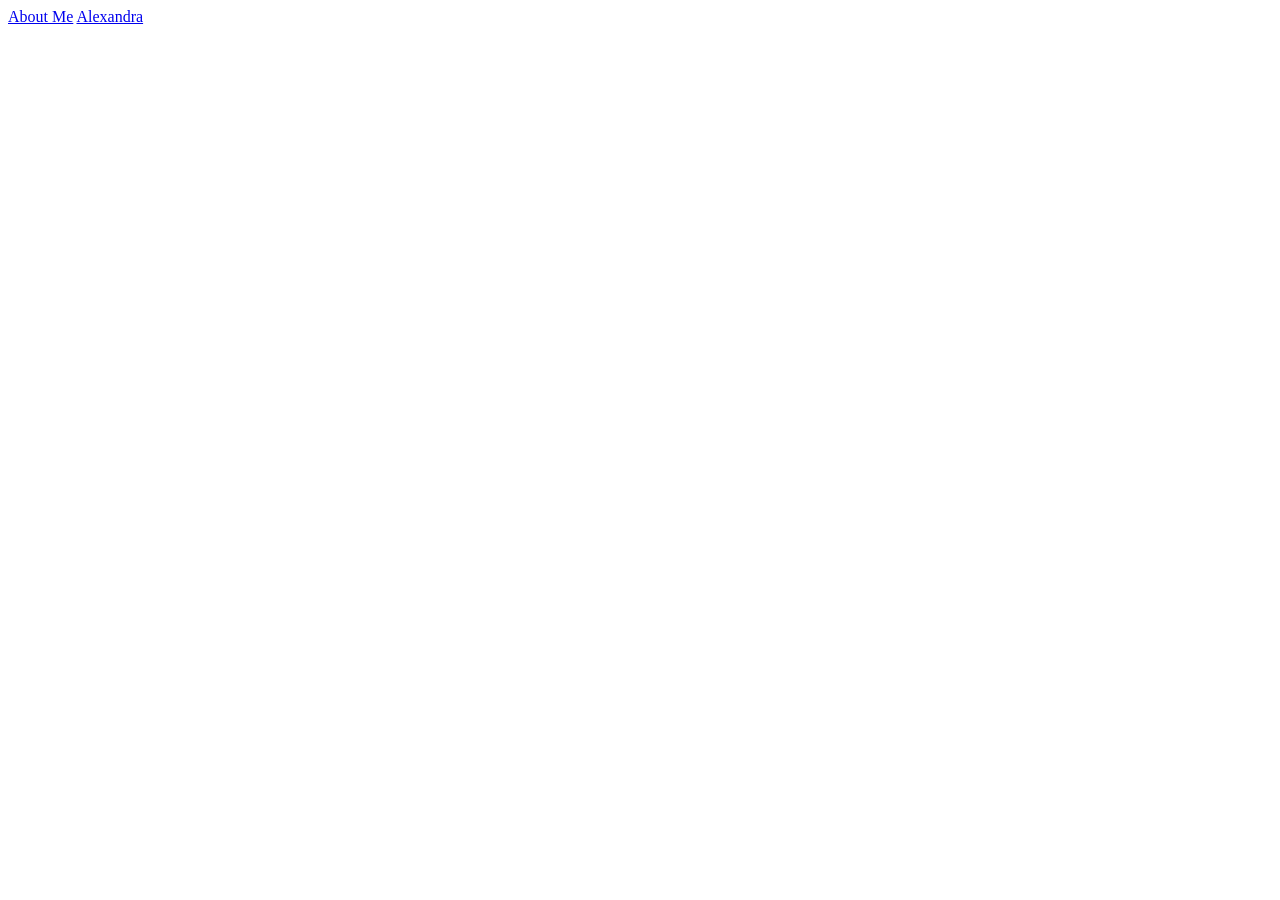
==== index.html @ d5e3445d "Create index.html" ====
<!DOCTYPE html>
<html lang="en">
<head>
    <meta charset="UTF-8">
    <meta name="viewport" content="width=device-width, initial-scale=1.0">
    <title>Alexandra Portfolio</title>
</head>
<body>

    <header>
        <nav>
            <a href="about.html">About Me</a>
            <a href="index.html">Alexandra</a>
        </nav>
    </header>

</body>
</html>
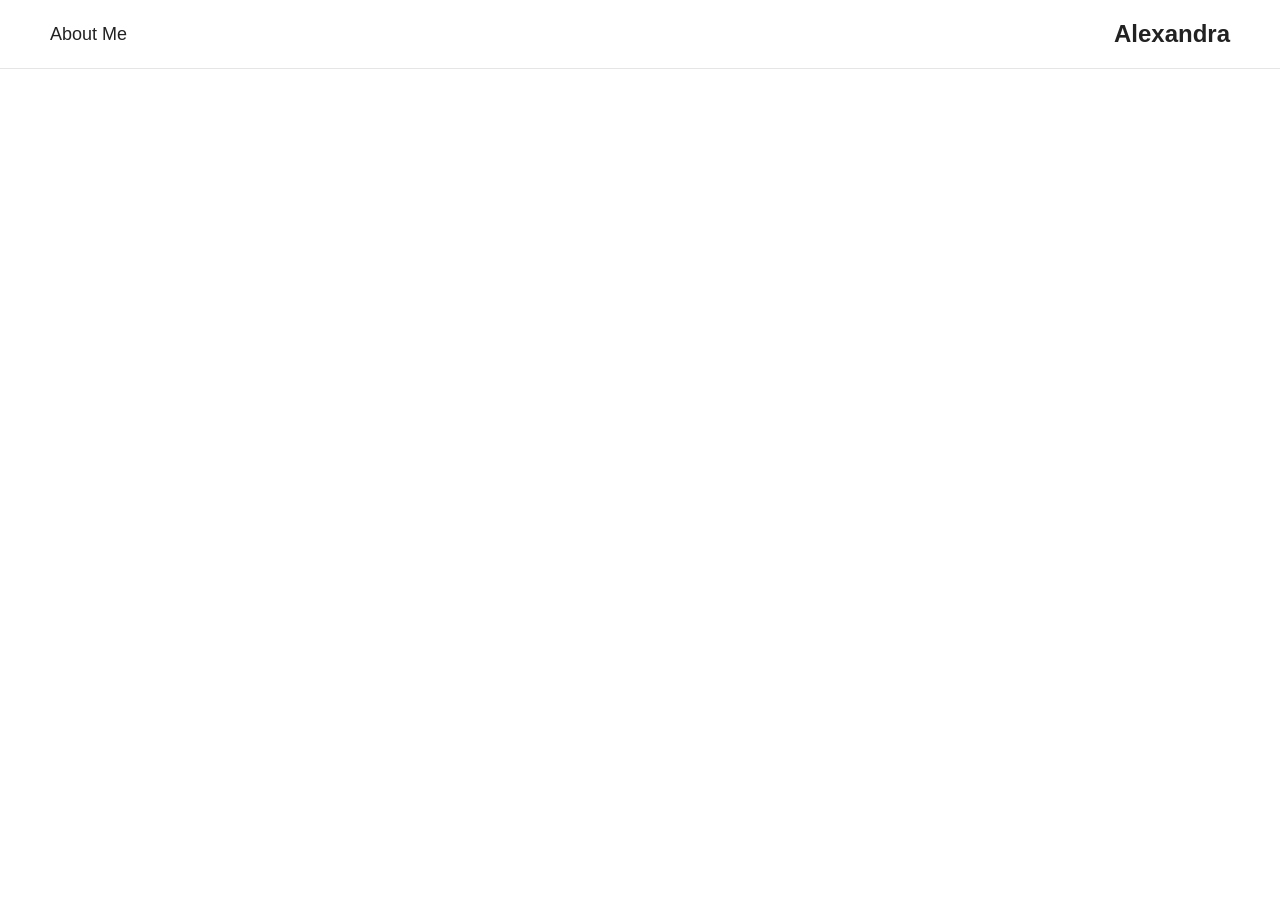
==== commit b86926f2: "Update index.html" ====
--- a/index.html
+++ b/index.html
@@ -4,13 +4,14 @@
     <meta charset="UTF-8">
     <meta name="viewport" content="width=device-width, initial-scale=1.0">
     <title>Alexandra Portfolio</title>
+    <link rel="stylesheet" href="css/style.css">
 </head>
 <body>
 
     <header>
         <nav>
             <a href="about.html">About Me</a>
-            <a href="index.html">Alexandra</a>
+            <a href="index.html" class="logo">Alexandra</a>
         </nav>
     </header>
 
--- a/css/style.css
+++ b/css/style.css
@@ -0,0 +1,37 @@
+* {
+    margin: 0;
+    padding: 0;
+    box-sizing: border-box;
+}
+
+body {
+    font-family: Arial, sans-serif;
+    background-color: #ffffff;
+}
+
+header {
+    padding: 20px 50px;
+    border-bottom: 1px solid #e5e5e5;
+}
+
+nav {
+    display: flex;
+    justify-content: space-between;
+    align-items: center;
+}
+
+nav a {
+    text-decoration: none;
+    color: #222;
+    font-size: 18px;
+    transition: 0.3s;
+}
+
+nav a:hover {
+    opacity: 0.6;
+}
+
+.logo {
+    font-size: 24px;
+    font-weight: bold;
+}
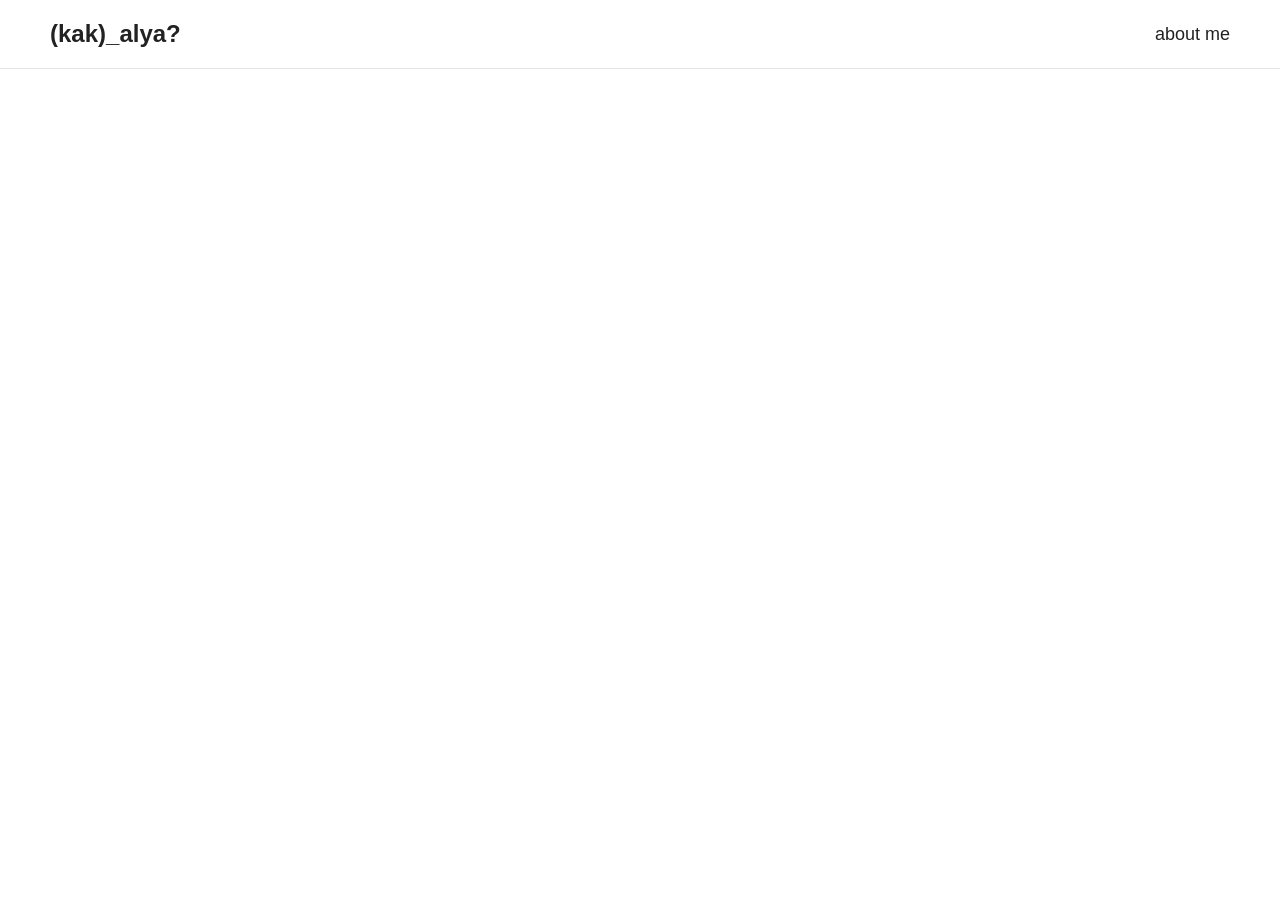
==== commit 9eb138f1: "Update index.html" ====
--- a/index.html
+++ b/index.html
@@ -1,19 +1,30 @@
 <!DOCTYPE html>
 <html lang="en">
 <head>
-    <meta charset="UTF-8">
-    <meta name="viewport" content="width=device-width, initial-scale=1.0">
-    <title>Alexandra Portfolio</title>
-    <link rel="stylesheet" href="css/style.css">
+   <link rel="preconnect" href="https://fonts.googleapis.com">
+<link rel="preconnect" href="https://fonts.gstatic.com" crossorigin>
+
+<link href="https://fonts.googleapis.com/css2?family=Open+Sans:wght@700&display=swap" rel="stylesheet">
+
+<link rel="stylesheet" href="css/style.css">
 </head>
 <body>
 
-    <header>
-        <nav>
-            <a href="about.html">About Me</a>
-            <a href="index.html" class="logo">Alexandra</a>
-        </nav>
-    </header>
+    <header class="header">
+
+    <nav class="navbar">
+
+        <a href="index.html" class="logo">
+            <span>(kak)_alya?</span>
+        </a>
+
+        <a href="about.html" class="about-link">
+            about me
+        </a>
+
+    </nav>
+
+</header>
 
 </body>
 </html>
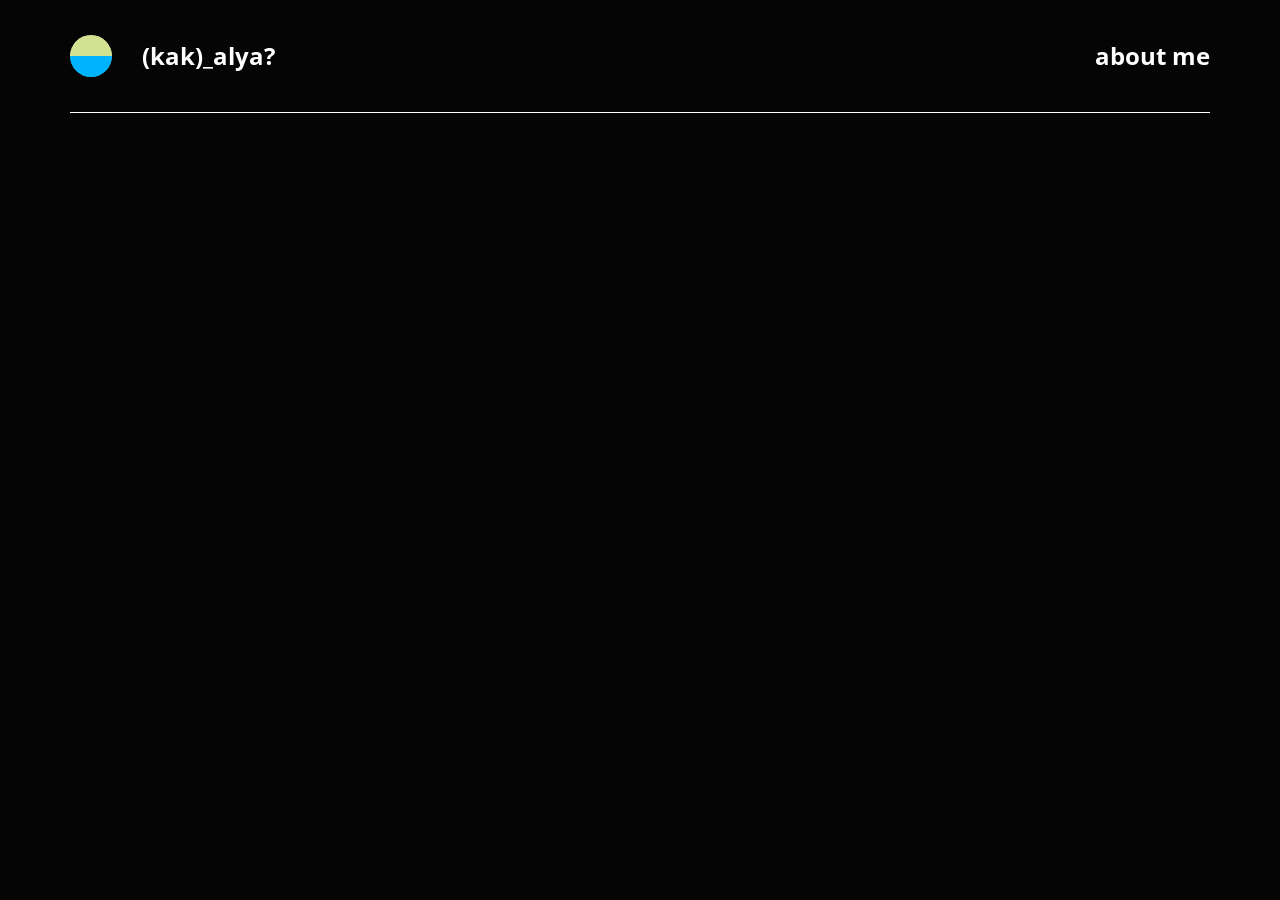
==== commit 9269478c: "Update index.html" ====
--- a/index.html
+++ b/index.html
@@ -14,9 +14,10 @@
 
     <nav class="navbar">
 
-        <a href="index.html" class="logo">
-            <span>(kak)_alya?</span>
-        </a>
+       <a href="index.html" class="logo">
+    <img src="images/logo.svg" alt="Logo">
+    <span>(kak)_alya?</span>
+</a>
 
         <a href="about.html" class="about-link">
             about me
--- a/css/style.css
+++ b/css/style.css
@@ -5,33 +5,59 @@
 }
 
 body {
-    font-family: Arial, sans-serif;
-    background-color: #ffffff;
+    background: #050505;
+    font-family: "Open Sans", sans-serif;
 }
 
-header {
-    padding: 20px 50px;
-    border-bottom: 1px solid #e5e5e5;
+/* Хедер */
+
+.header {
+    padding-top: 35px;
+    padding-left: 70px;
+    padding-right: 70px;
 }
 
-nav {
+.navbar {
     display: flex;
     justify-content: space-between;
     align-items: center;
+
+    padding-bottom: 35px;
+
+    border-bottom: 1px solid #ffffff;
 }
 
-nav a {
+/* Логотип */
+
+.logo {
+    display: flex;
+    align-items: center;
+    gap: 30px;
+
     text-decoration: none;
-    color: #222;
-    font-size: 18px;
-    transition: 0.3s;
+    color: white;
 }
 
-nav a:hover {
-    opacity: 0.6;
+.logo img {
+    width: 42px;
+    height: 42px;
 }
 
-.logo {
+.logo span {
     font-size: 24px;
-    font-weight: bold;
+    font-weight: 700;
+    line-height: 1;
 }
+
+/* About Me */
+
+.about-link {
+    text-decoration: none;
+
+    color: white;
+
+    font-size: 24px;
+    font-weight: 700;
+
+    line-height: 1;
+}
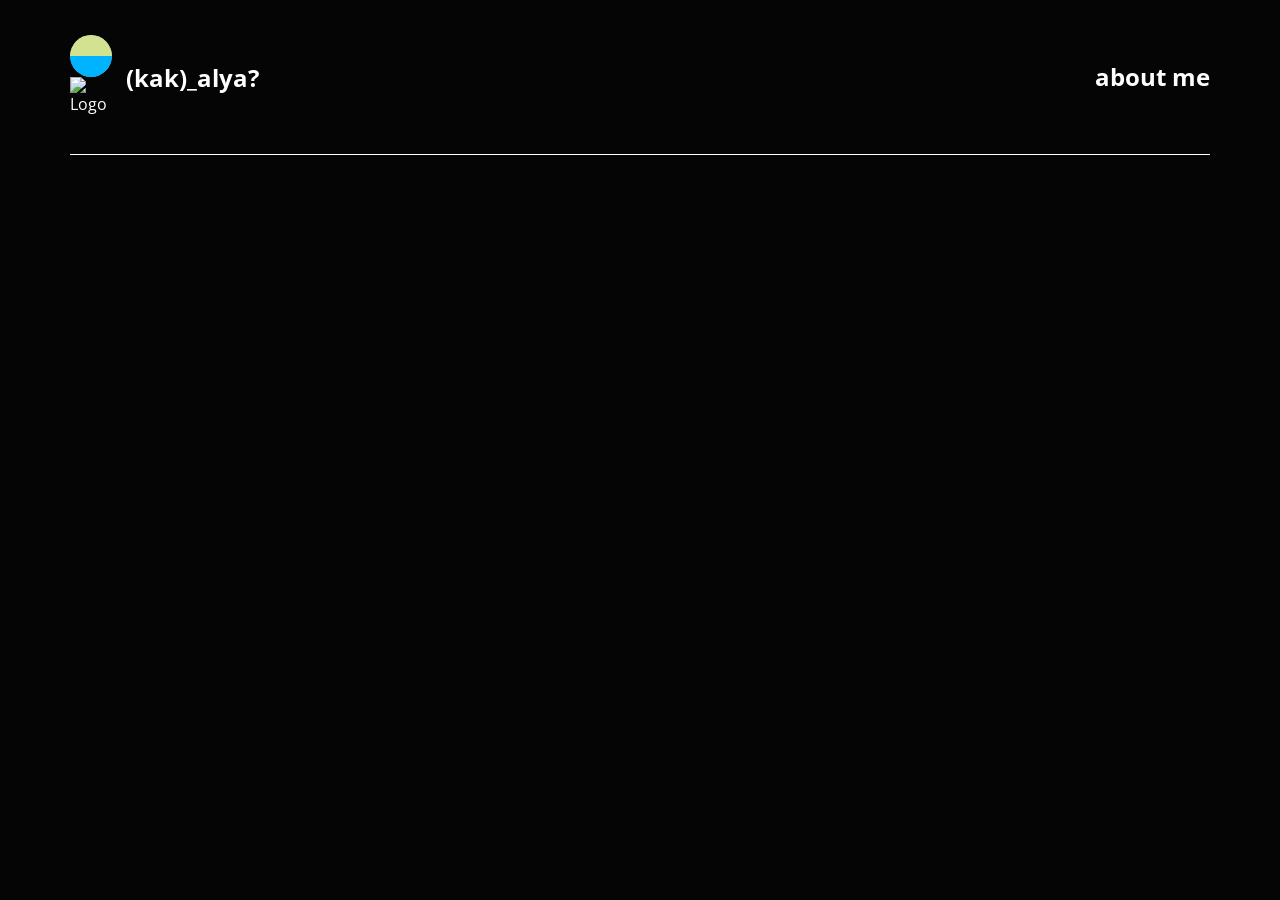
==== commit 4178f37a: "Update index.html" ====
--- a/index.html
+++ b/index.html
@@ -14,9 +14,15 @@
 
     <nav class="navbar">
 
-       <a href="index.html" class="logo">
-    <img src="images/logo.svg" alt="Logo">
+<a href="index.html" class="logo">
+
+    <div class="logo-icon">
+        <img src="images/logo.svg" class="logo-default" alt="Logo">
+        <img src="images/logo-hover.svg" class="logo-hover-img" alt="Logo">
+    </div>
+
     <span>(kak)_alya?</span>
+
 </a>
 
         <a href="about.html" class="about-link">
--- a/css/style.css
+++ b/css/style.css
@@ -32,7 +32,7 @@
 .logo {
     display: flex;
     align-items: center;
-    gap: 30px;
+    gap: 14px;
 
     text-decoration: none;
     color: white;
@@ -41,12 +41,22 @@
 .logo img {
     width: 42px;
     height: 42px;
+
+    display: block;
 }
 
 .logo span {
     font-size: 24px;
     font-weight: 700;
-    line-height: 1;
+}
+
+.about-link {
+    text-decoration: none;
+
+    color: white;
+
+    font-size: 24px;
+    font-weight: 700;
 }
 
 /* About Me */
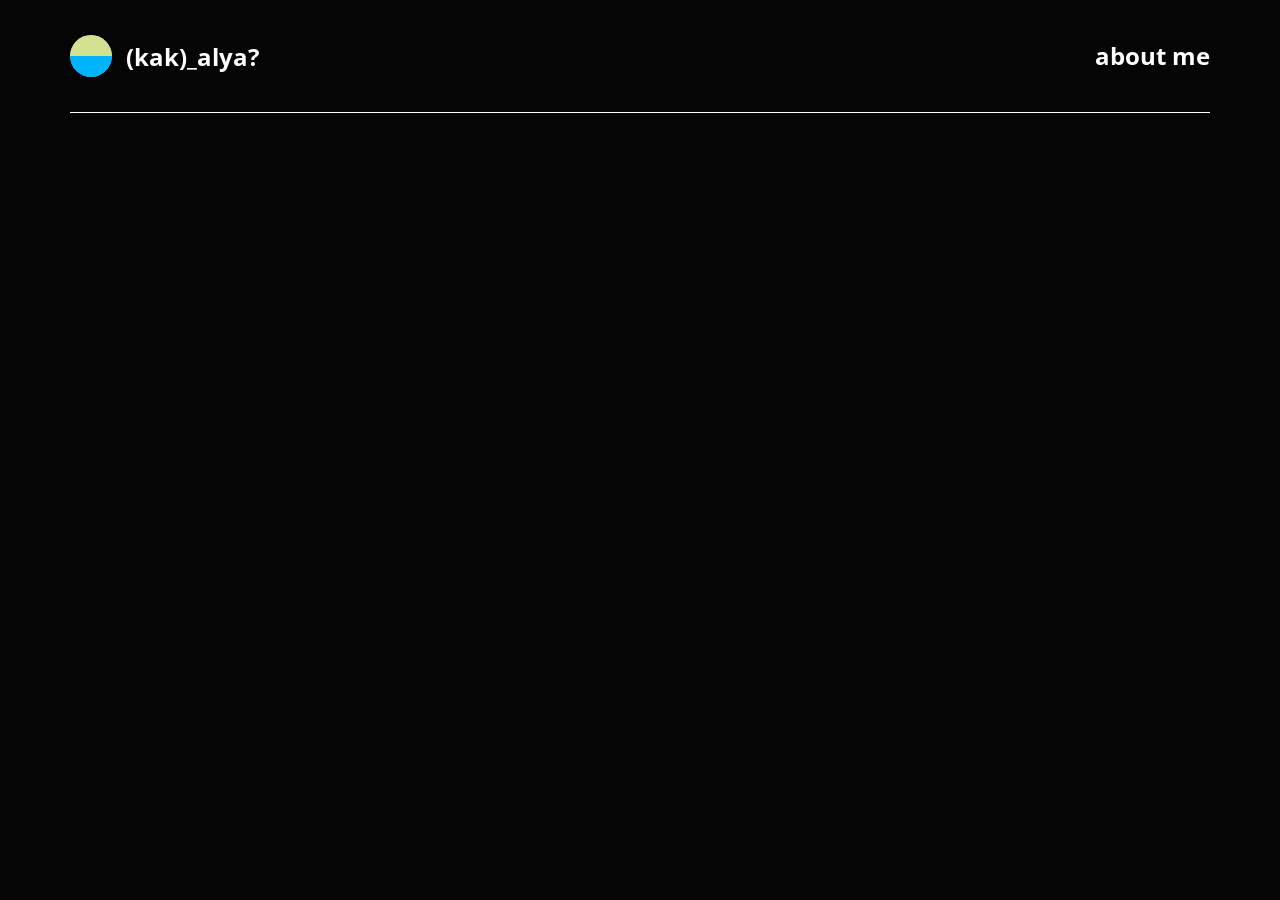
==== commit ef58cfec: "Update index.html" ====
--- a/index.html
+++ b/index.html
@@ -6,7 +6,7 @@
 
 <link href="https://fonts.googleapis.com/css2?family=Open+Sans:wght@700&display=swap" rel="stylesheet">
 
-<link rel="stylesheet" href="css/style.css">
+<link rel="stylesheet" href="css/home.css">
 </head>
 <body>
 
--- a/css/home.css
+++ b/css/home.css
@@ -0,0 +1,98 @@
+* {
+    margin: 0;
+    padding: 0;
+    box-sizing: border-box;
+}
+
+body {
+    background: #050505;
+    font-family: "Open Sans", sans-serif;
+}
+
+/* Хедер */
+
+.header {
+    padding-top: 35px;
+    padding-left: 70px;
+    padding-right: 70px;
+}
+
+.navbar {
+    display: flex;
+    justify-content: space-between;
+    align-items: center;
+
+    padding-bottom: 35px;
+
+    border-bottom: 1px solid #ffffff;
+}
+
+/* Логотип */
+
+.logo {
+    display: flex;
+    align-items: center;
+    gap: 14px;
+
+    text-decoration: none;
+    color: white;
+
+    transition: color 0.3s ease;
+}
+
+.logo-icon {
+    position: relative;
+
+    width: 42px;
+    height: 42px;
+}
+
+.logo-icon img {
+    position: absolute;
+    inset: 0;
+
+    width: 42px;
+    height: 42px;
+
+    transition: opacity 0.3s ease;
+}
+
+.logo-hover-img {
+    opacity: 0;
+}
+
+.logo:hover .logo-hover-img {
+    opacity: 1;
+}
+
+.logo:hover .logo-default {
+    opacity: 0;
+}
+
+.logo span {
+    font-size: 24px;
+    font-weight: 700;
+}
+
+.logo:hover {
+    color: #00B3FF;
+}
+
+/* About Me */
+
+.about-link {
+    text-decoration: none;
+
+    color: white;
+
+    font-size: 24px;
+    font-weight: 700;
+
+    line-height: 1;
+
+    transition: color 0.3s ease;
+}
+
+.about-link:hover {
+    color: #00B3FF;
+}
